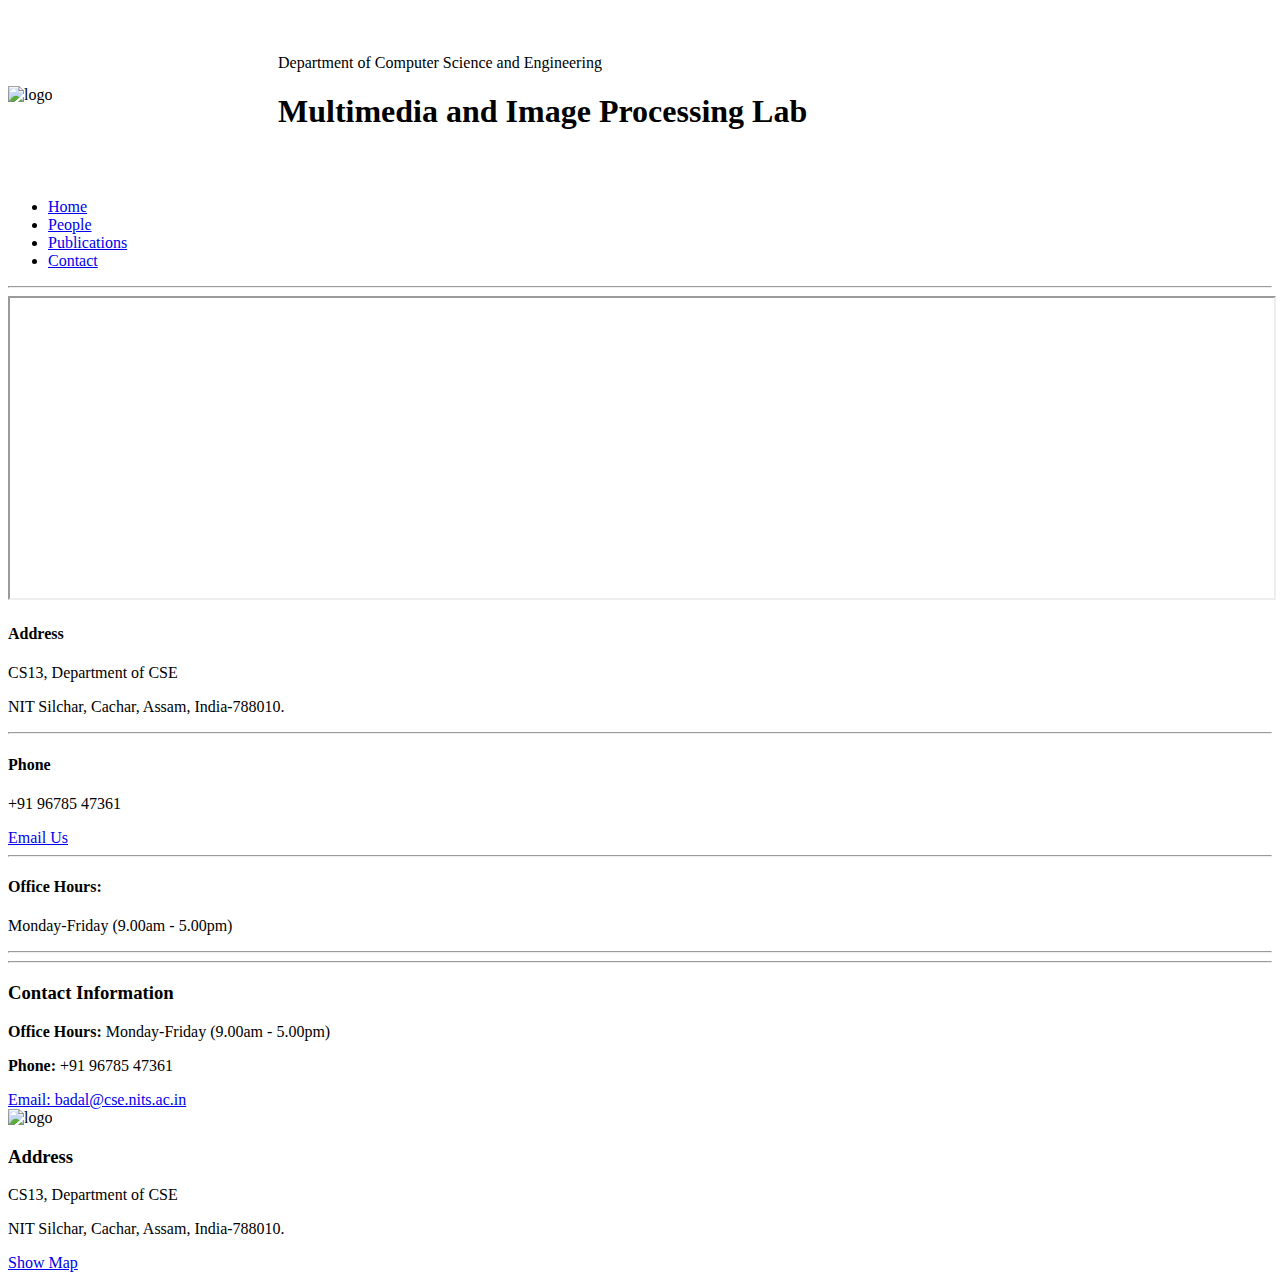
==== contact.html @ 123f5a19 "Add files via upload" ====
<!DOCTYPE html>
<html lang="en">
   <head>
      <meta charset="utf-8">
      <title>MIP Lab | NITS</title>
      <link rel="icon" type="image/x-icon" href="images/logo.png">
      <meta name="viewport" content="width=device-width, initial-scale=1.0">
      <meta name="description" content="MIP Lab, Contact, NIT Silchar">
      <meta name="author" content="pro">
      <link href="css/bootstrap.min.css" rel="stylesheet">
      <link href="css/bootstrap-responsive.min.css" rel="stylesheet">
      <link href="css/theme.css" rel="stylesheet">
   </head>
   <body>
      <div class="container">
         <header class="jumbotron subhead" id="overview" style="
            display:flex;
            flex:auto;
            justify-content: left;
            align-items: center;
            ">
           <div class="headerLogo" style="
           display: block;
            position: relative;
            left: 0;
            width: 15em;
           ">
            <img src="images/logo.png" alt="logo">
           </div>
           <div class="headerText" style="
           display: block;
           position: relative;
           width: auto;
           text-align: left;
           margin-top: 1em;
           padding: 30px;
           ">
            <span class="lead">Department of Computer Science and Engineering</span>
            <H1>Multimedia and Image Processing Lab</H1>
           </div>
         </header>
         <div class="masthead">
            <div class="navbar">
               <div class="navbar-inner">
                  <div class="container">
                     <ul class="nav">
                        <li><a href="index.html">Home</a></li>
                        <li><a href="people.html">People</a></li>
                        <li><a href="publications.html">Publications</a></li>
                        <li class="active"><a href="#">Contact</a></li>
                     </ul>
                  </div>
               </div>
            </div>
         </div>
         <hr>
         <div class="row-fluid">
            <div class="span12 content">
               <div class="row-fluid">
                  <div class="span8">
                     <iframe src="https://www.google.com/maps/embed?pb=!1m14!1m8!1m3!1d226.4450574624034!2d92.7901581!3d24.7570429!3m2!1i1024!2i768!4f13.1!3m3!1m2!1s0x374e49c2f8c80b71%3A0xcef93f2d3810f640!2sSUPERCOMPUTING%20CENTER!5e0!3m2!1sen!2sin!4v1676658369451!5m2!1sen!2sin" width="100%" height="300" style="border:2;" allowfullscreen="" loading="lazy" referrerpolicy="no-referrer-when-downgrade"></iframe>
                  </div>
                  <div class="span4">
                     <div class="box_cont">
                        <h4>Address</h4>
                        <p>CS13, Department of CSE</p>
                        <p>NIT Silchar, Cachar, Assam, India-788010.</p>
                        <hr>
                        <h4>Phone</h4><p>+91 96785 47361</p>
                        </p>
                        <a href="mailto:badal@cse.nits.ac.in">Email Us</a>
                        <hr>
                        <h4>Office Hours:</h4>
                        <p>Monday-Friday (9.00am - 5.00pm)</p>
                        <hr>
                     </div>
                  </div>
               </div>
            </div>
         </div>
         <hr>
      </div>
     <footer id="footer">
         <div class="container-fluid">
            <div class="row-fluid">
               <div class="span5">
                  <h3>Contact Information</h3>
                  <p><b>Office Hours: </b>Monday-Friday (9.00am - 5.00pm)</p>
                  <p><b>Phone: </b>+91 96785 47361</p>
                  <a href="mailto:badal@cse.nits.ac.in">Email: badal@cse.nits.ac.in</a>
               </div>
               <div class="span2">
                  <img src = "images/logo.png" alt="logo"/>
               </div>
               <div class="span5">
                  <h3>Address</h3>
                  <p>CS13, Department of CSE</p>
                  <p>NIT Silchar, Cachar, Assam, India-788010.</p>
                  <a href="https://www.google.com/maps/place/SUPERCOMPUTING+CENTER/@24.7570429,92.7901581,21z/data=!4m5!3m4!1s0x374e49c2f8c80b71:0xcef93f2d3810f640!8m2!3d24.757041!4d92.7901846">Show Map</a>
               </div>
            </div>
         </div>
      </footer>
      
      <!-- Le javascript
         ================================================== -->
      <!-- Placed at the end of the document so the pages load faster -->
      <script src="js/jquery-1.9.1.min.js"></script>
      <script src="js/bootstrap.min.js"></script>
   </body>
</html>
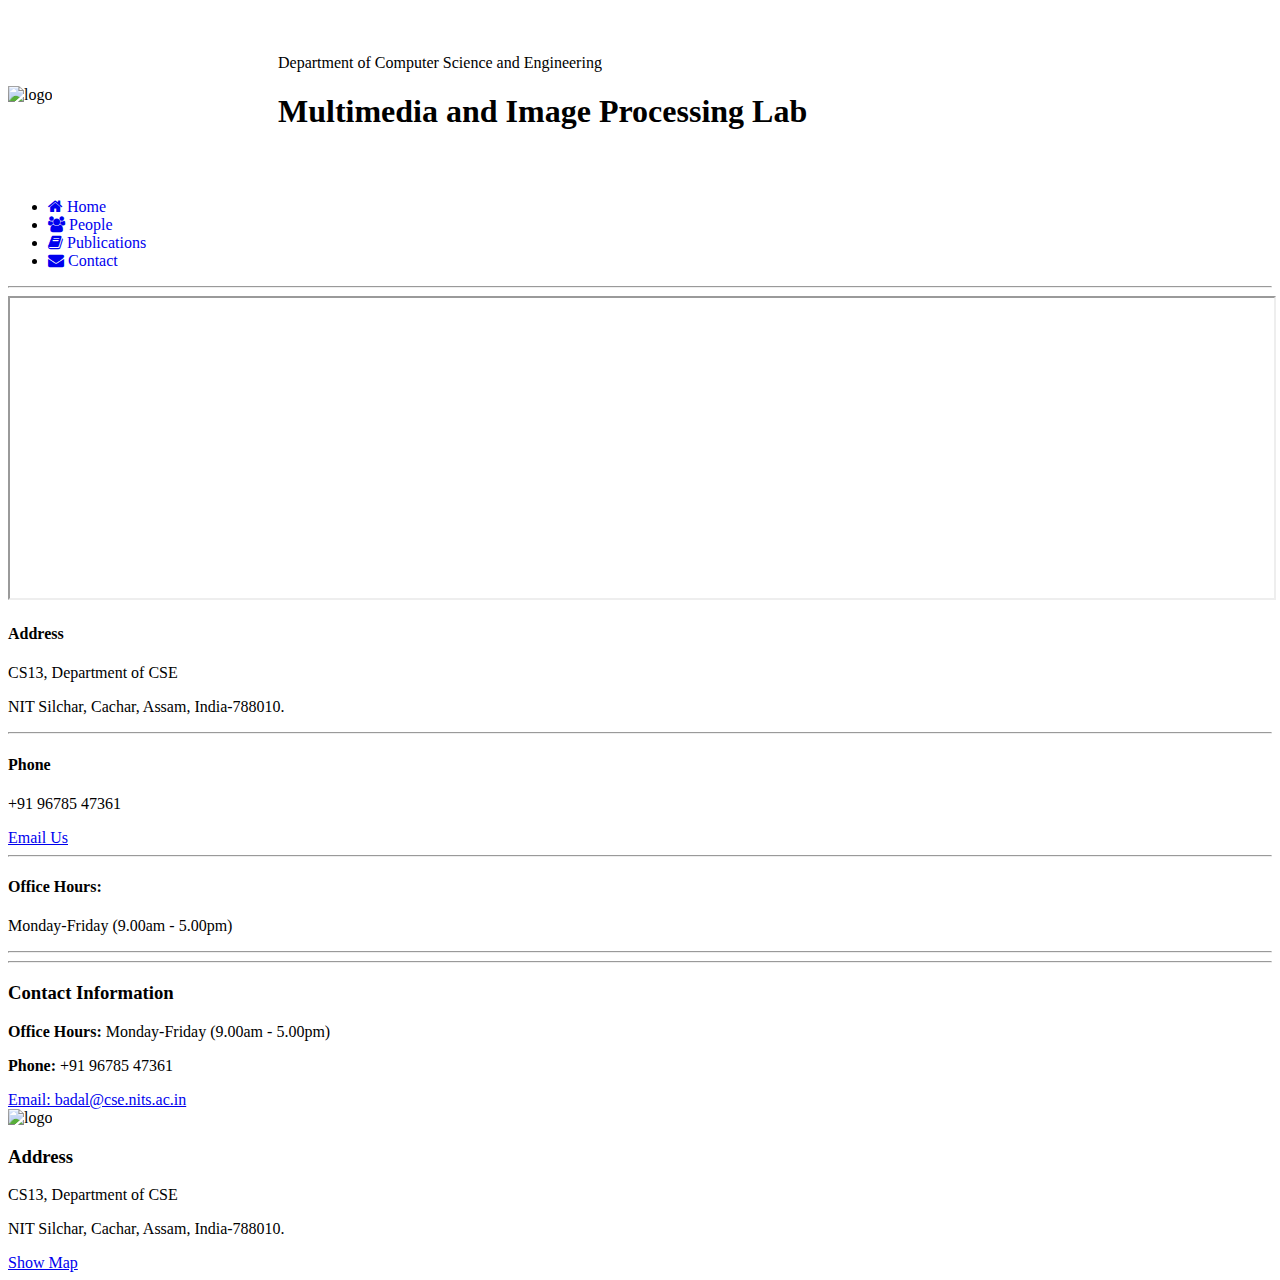
==== commit f2d000f6: "Add files via upload" ====
--- a/contact.html
+++ b/contact.html
@@ -10,6 +10,7 @@
       <link href="css/bootstrap.min.css" rel="stylesheet">
       <link href="css/bootstrap-responsive.min.css" rel="stylesheet">
       <link href="css/theme.css" rel="stylesheet">
+      <link rel="stylesheet" href="https://cdnjs.cloudflare.com/ajax/libs/font-awesome/4.7.0/css/font-awesome.min.css">
    </head>
    <body>
       <div class="container">
@@ -44,10 +45,10 @@
                <div class="navbar-inner">
                   <div class="container">
                      <ul class="nav">
-                        <li><a href="index.html">Home</a></li>
-                        <li><a href="people.html">People</a></li>
-                        <li><a href="publications.html">Publications</a></li>
-                        <li class="active"><a href="#">Contact</a></li>
+                        <li><a href="index.html"><i class="fa fa-home" aria-hidden="true"> Home</i></a></li>
+                        <li><a href="people.html"><i class="fa fa-users" aria-hidden="true"> People</i></a></li>
+                        <li><a href="publications.html"><i class="fa fa-book" aria-hidden="true"> Publications</i></a></li>
+                        <li class="active"><a href="#"><i class="fa fa-envelope" aria-hidden="true"> Contact</i></a></li>
                      </ul>
                   </div>
                </div>
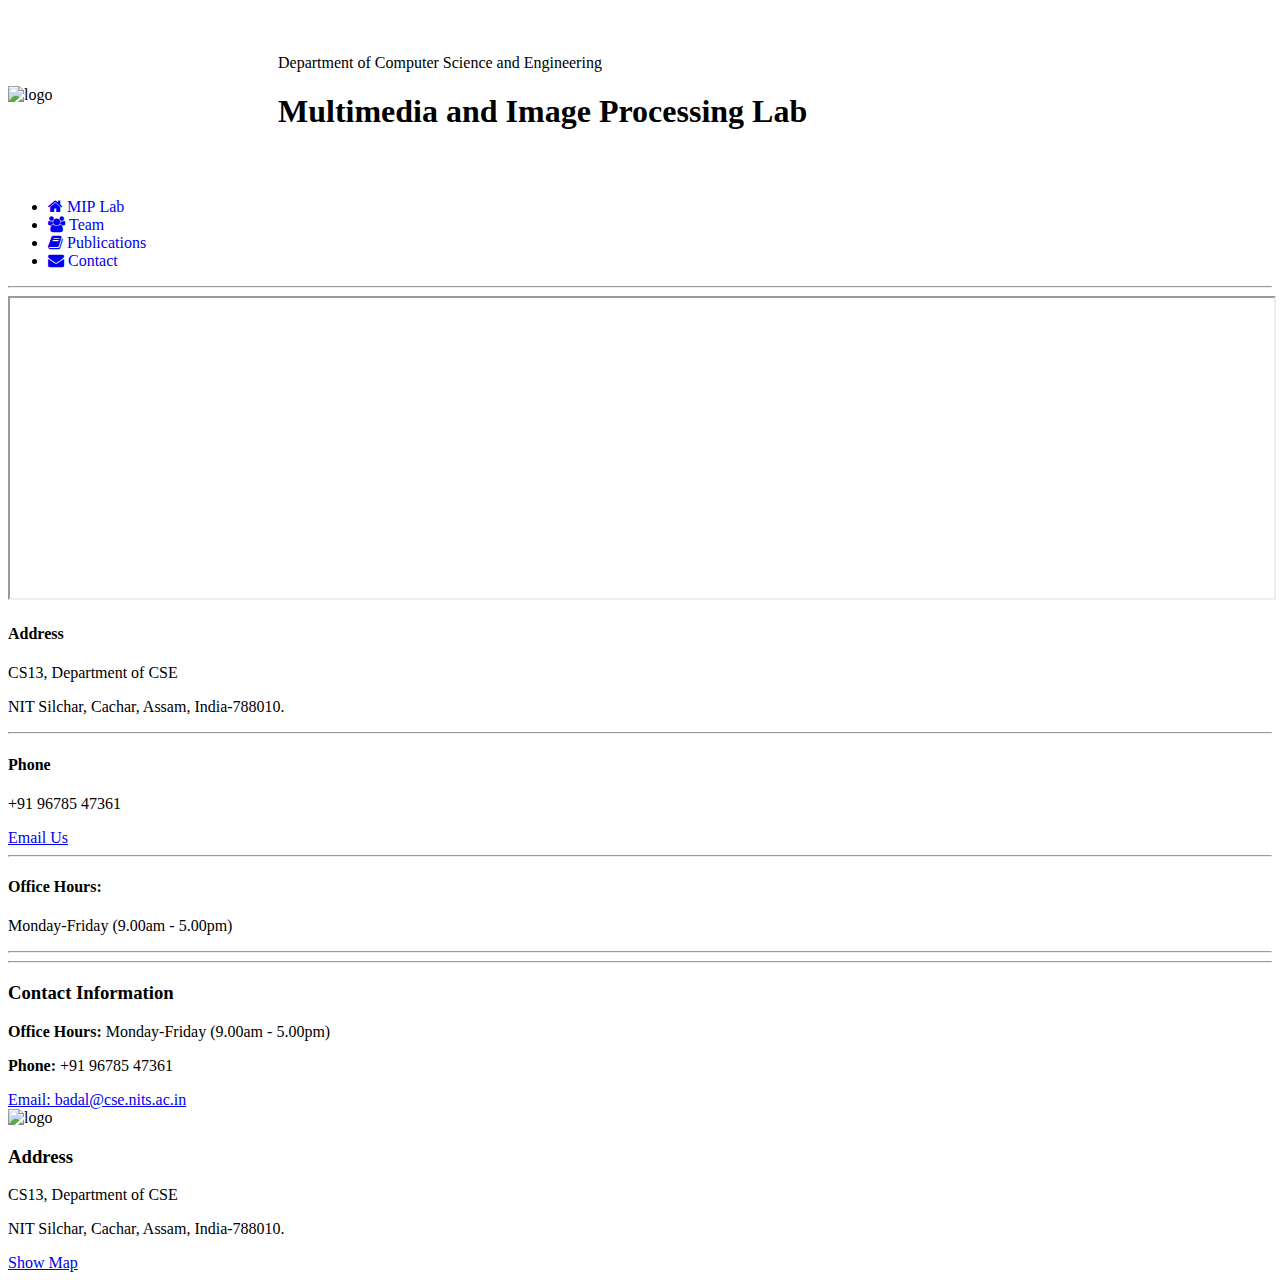
==== commit ae7c54b2: "Add files via upload" ====
--- a/contact.html
+++ b/contact.html
@@ -45,8 +45,8 @@
                <div class="navbar-inner">
                   <div class="container">
                      <ul class="nav">
-                        <li><a href="index.html"><i class="fa fa-home" aria-hidden="true"> Home</i></a></li>
-                        <li><a href="people.html"><i class="fa fa-users" aria-hidden="true"> People</i></a></li>
+                        <li><a href="index.html"><i class="fa fa-home" aria-hidden="true"> MIP Lab</i></a></li>
+                        <li><a href="people.html"><i class="fa fa-users" aria-hidden="true"> Team</i></a></li>
                         <li><a href="publications.html"><i class="fa fa-book" aria-hidden="true"> Publications</i></a></li>
                         <li class="active"><a href="#"><i class="fa fa-envelope" aria-hidden="true"> Contact</i></a></li>
                      </ul>
